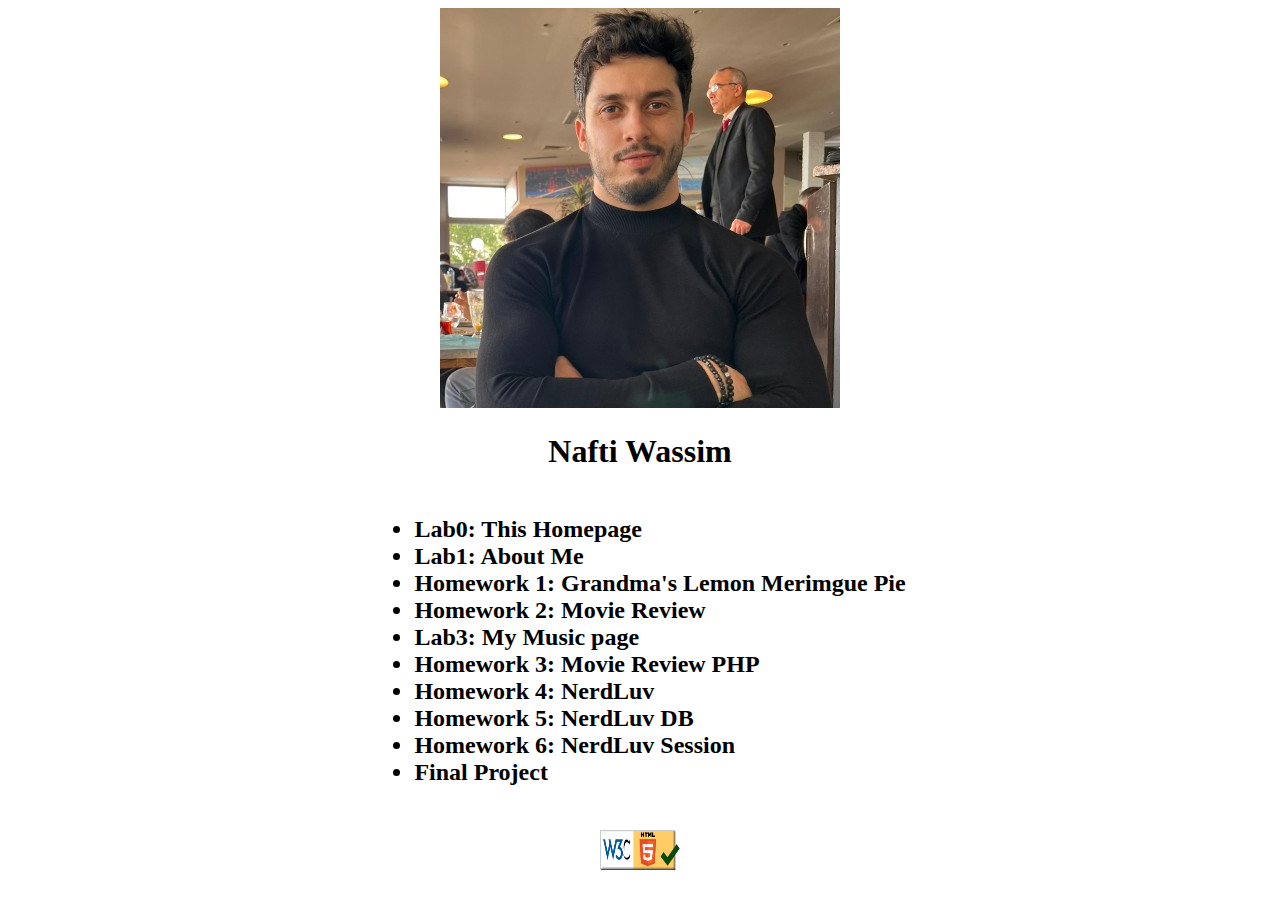
==== index.html @ c0661c18 "Add files via upload" ====
<!DOCTYPE html>
<html lang="en">

<head>
    <meta charset="UTF-8">
    <meta name="viewport" content="width=device-width, initial-scale=1.0">
    <title>My page</title>
    <style>
        div.container {
            text-align: center;
        }

        ul.myUL {
            display: inline-block;
            text-align: left;
        }
    </style>

</head>

<body>
    <div style="text-align: center;"><img src="1641256156516.png" alt="My picture" /></div>
    <h1 style="text-align: center;">Nafti Wassim</h1>

    <div class="container">
        <h2>
            <ul class="myUL">
                <li>Lab0: This Homepage</li>
                <li>Lab1: About Me</li>
                <li>Homework 1: Grandma's Lemon Merimgue Pie</li>
                <li>Homework 2: Movie Review</li>
                <li>Lab3: My Music page</li>
                <li>Homework 3: Movie Review PHP</li>
                <li>Homework 4: NerdLuv</li>
                <li>Homework 5: NerdLuv DB</li>
                <li>Homework 6: NerdLuv Session</li>
                <li>Final Project</li>

            </ul>
        </h2>
    </div>
    <div style="text-align: center;">
        <a href="https://validator.w3.org/nu/?doc=file:///C:/Users/N%20W/Desktop/homework/index.html">
            <img src="htmlchecker.png" alt="html validator" width="80" height="40"/>
        </a>
    </div>

</body>

</html>
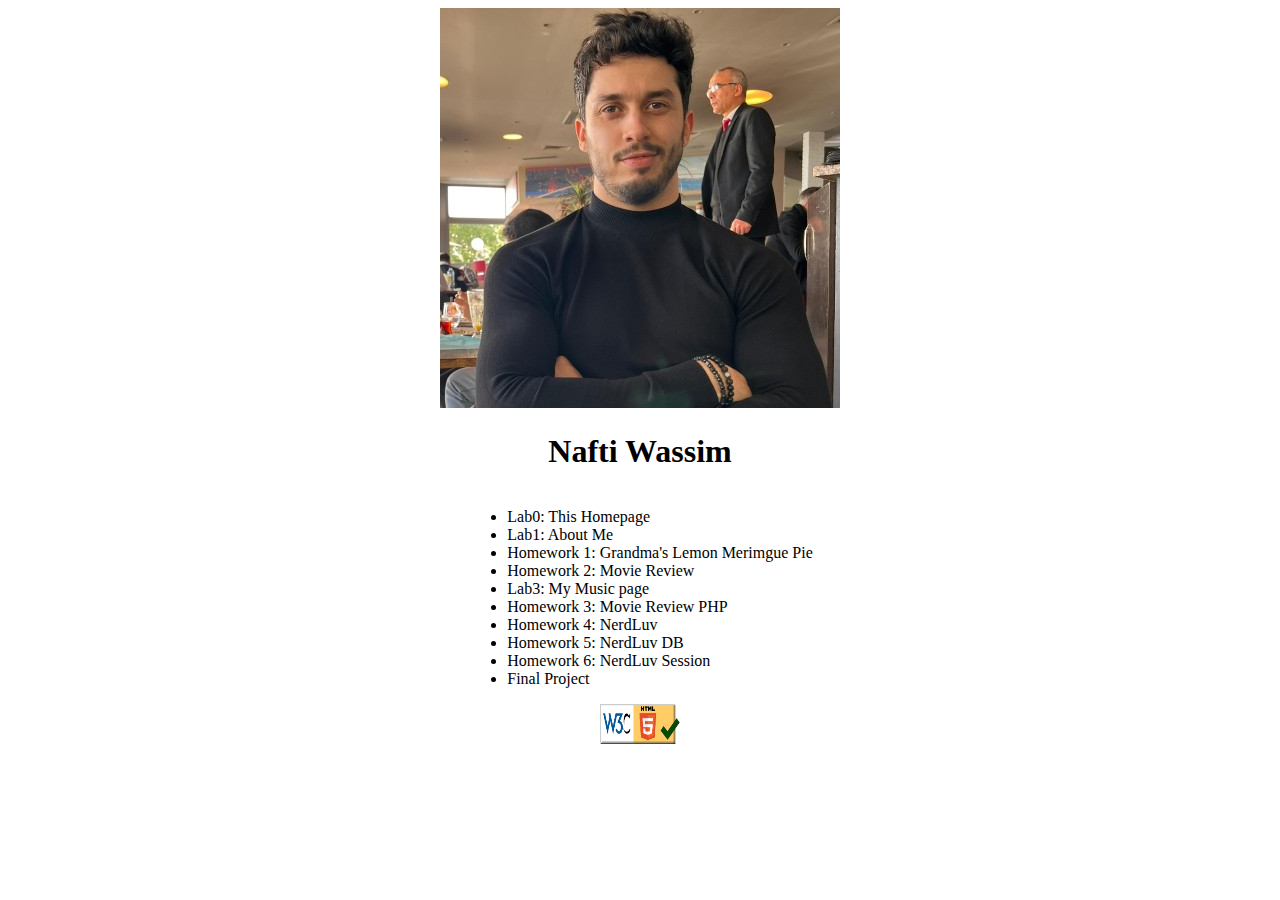
==== commit 1b4706ec: "Update index.html" ====
--- a/index.html
+++ b/index.html
@@ -23,7 +23,7 @@
     <h1 style="text-align: center;">Nafti Wassim</h1>
 
     <div class="container">
-        <h2>
+       
             <ul class="myUL">
                 <li>Lab0: This Homepage</li>
                 <li>Lab1: About Me</li>
@@ -37,7 +37,7 @@
                 <li>Final Project</li>
 
             </ul>
-        </h2>
+      
     </div>
     <div style="text-align: center;">
         <a href="https://validator.w3.org/nu/?doc=file:///C:/Users/N%20W/Desktop/homework/index.html">
@@ -47,4 +47,4 @@
 
 </body>
 
-</html>+</html>
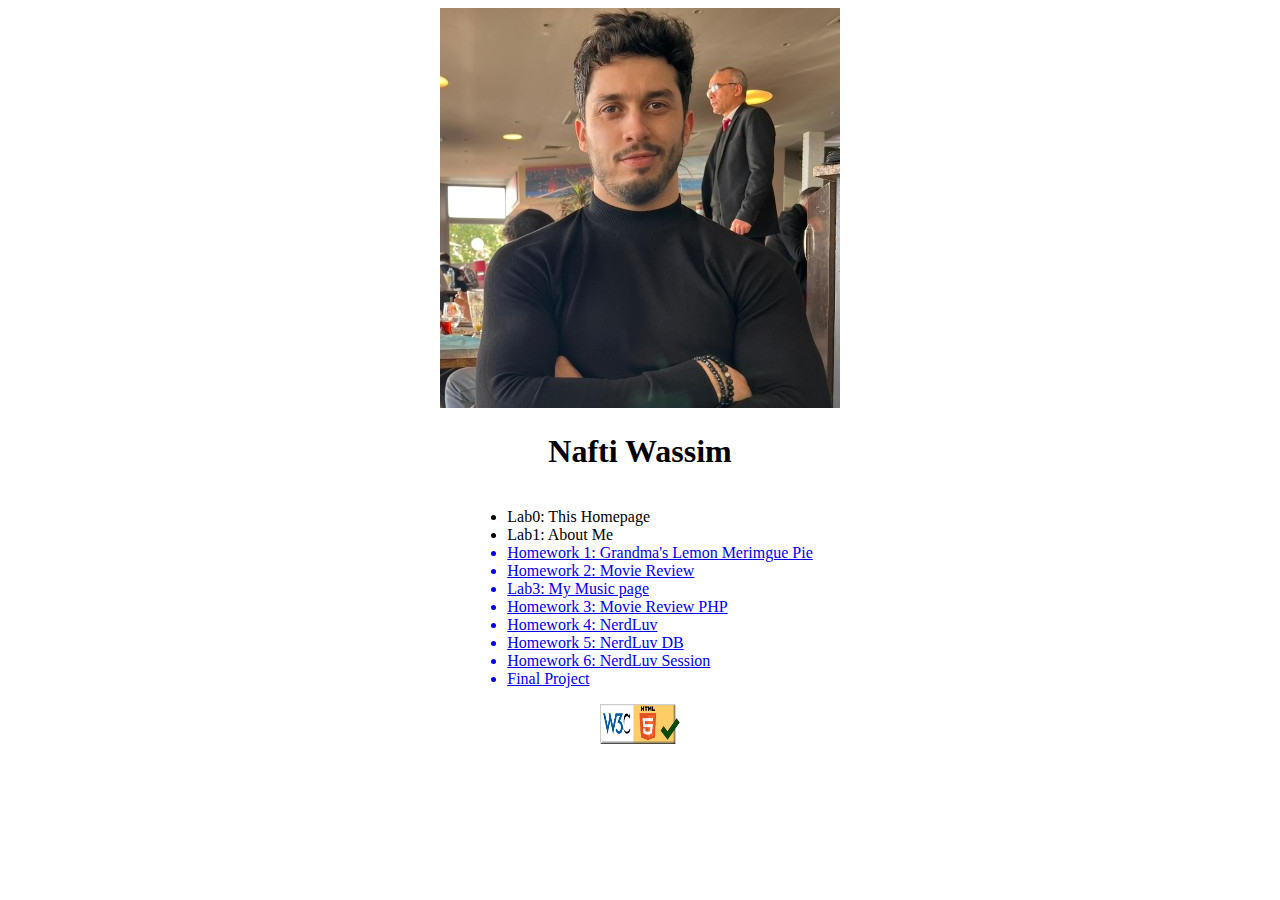
==== commit 7d6ef2cb: "Update index.html" ====
--- a/index.html
+++ b/index.html
@@ -26,7 +26,8 @@
        
             <ul class="myUL">
                 <li>Lab0: This Homepage</li>
-                <li>Lab1: About Me</li>
+                <li>Lab1: About Me <a href="https://nwassim10.github.io/wap.github.io/aboutMe.html"
+                    target="_blank"></li>
                 <li>Homework 1: Grandma's Lemon Merimgue Pie</li>
                 <li>Homework 2: Movie Review</li>
                 <li>Lab3: My Music page</li>
@@ -40,7 +41,7 @@
       
     </div>
     <div style="text-align: center;">
-        <a href="https://validator.w3.org/nu/?doc=file:///C:/Users/N%20W/Desktop/homework/index.html">
+        <a href="https://validator.w3.org/nu/?doc=https%3A%2F%2Fnwassim10.github.io%2Fwap.github.io%2F">
             <img src="htmlchecker.png" alt="html validator" width="80" height="40"/>
         </a>
     </div>
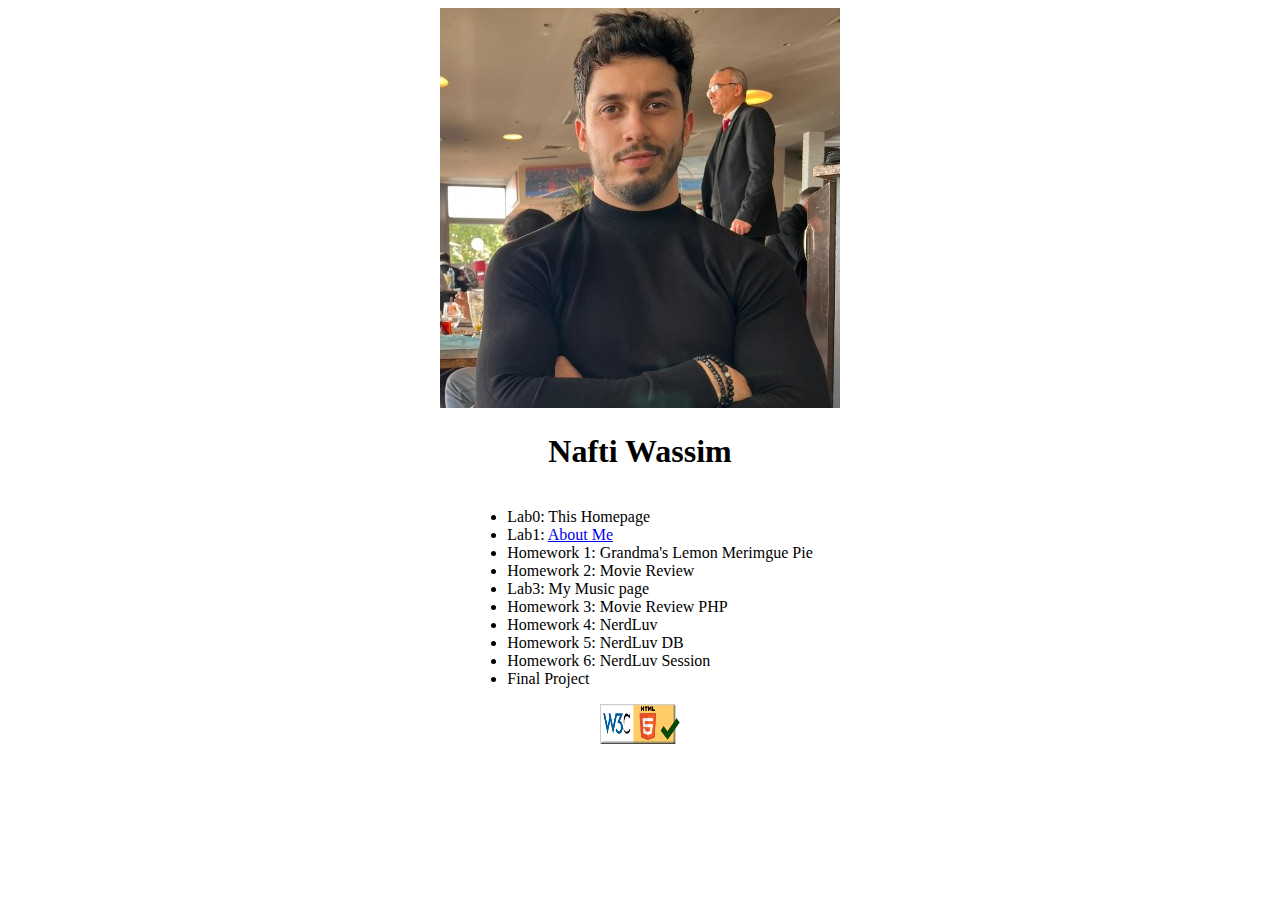
==== commit df70f309: "Update index.html" ====
--- a/index.html
+++ b/index.html
@@ -26,8 +26,8 @@
        
             <ul class="myUL">
                 <li>Lab0: This Homepage</li>
-                <li>Lab1: About Me <a href="https://nwassim10.github.io/wap.github.io/aboutMe.html"
-                    target="_blank"></li>
+                <li>Lab1: <a href="https://nwassim10.github.io/wap.github.io/aboutMe.html"
+                    target="_blank">  About Me </a></li>
                 <li>Homework 1: Grandma's Lemon Merimgue Pie</li>
                 <li>Homework 2: Movie Review</li>
                 <li>Lab3: My Music page</li>
